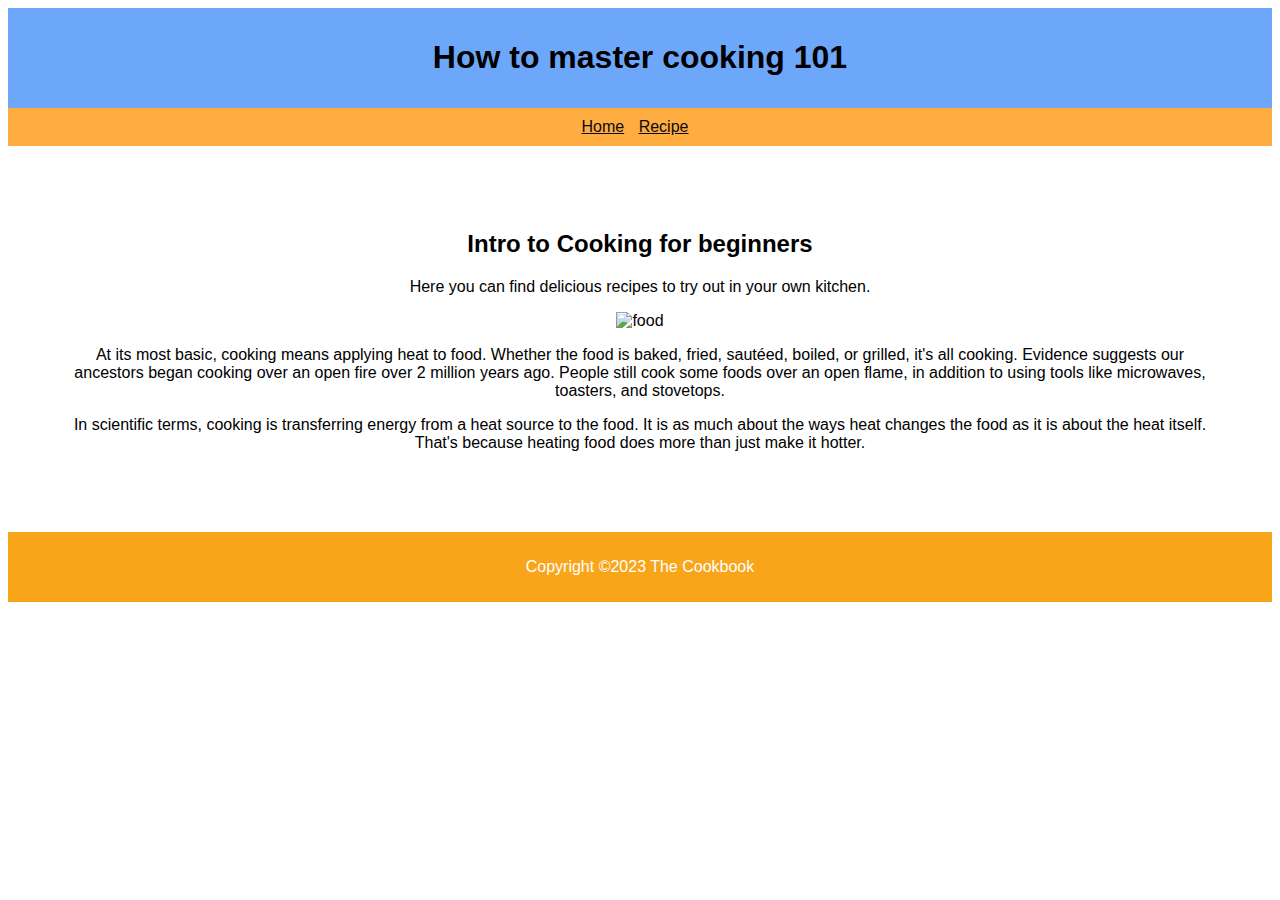
==== index.html @ 492a23b6 "Rename homepage.html to index.html" ====
<!DOCTYPE html>
<html lang="en">
  <head>
    <meta charset="UTF-8" />
    <meta http-equiv="X-UA-Compatible" content="IE=edge" />
    <meta name="viewport" content="width=device-width, initial-scale=1.0"/>

    <link rel="stylesheet" href="style.css" />
  
    <title class="center">The Cookbook</title>
  </head>
  <body>
    <header>
      <h1>How to master cooking 101</h1>
    </header>
    <nav>
      <ul>
        <li><a href="homepage.html">Home</a></li>
        <li><a href="recipe.html">Recipe</a></li>
      </ul>
    </nav>
    <main>
      <h2>Intro to Cooking for beginners</h2>
      <p>
        Here you can find delicious recipes to try out in your own kitchen.
      </p>
      <img
        src="cooking.gif"
        alt="food"
        class="center"
      />
      <p>
         At its most basic, cooking means applying heat to food. 
          Whether the food is baked, fried, sautéed, boiled, or grilled, it's all cooking.
         Evidence suggests our ancestors began cooking over an open fire over 2 million years ago. 
         People still cook some foods over an open flame, in addition to using tools like microwaves, 
         toasters, and stovetops. 
       </p>
        <p>
        In scientific terms, cooking is transferring energy from a heat source to the food. 
        It is as much about the ways ​heat changes the food as it is about the heat itself. 
        That's because heating food does more than just make it hotter.
      </p>
    </main>
    <footer>
      <p>Copyright ©2023 The Cookbook</p>
    </footer>
  </body>
</html>
---- style.css ----
body {
font-family: Verdana, Geneva, Tahoma, sans-serif;}

header {
  background-color: #6da7f9;
  text-align: center;
  padding: 10px;
}

nav {
  background-color: #ffad41;
  text-align: center;
  padding: 10px;
}

nav ul {
  list-style-type: none;
  margin: 0;
  padding: 0;
}

nav li {
  display: inline-block;
  margin-right: 10px;
}

nav a {
  text-decoration-line: underline;
  color: #0b0b0b;
}

main {
  padding: 4rem;
  text-align: center;
}

ul {
  display: inline-block;
}

footer {
  background-color: #f9a51a;
  text-align: center;
  padding: 10px;
  color: #fff;
}
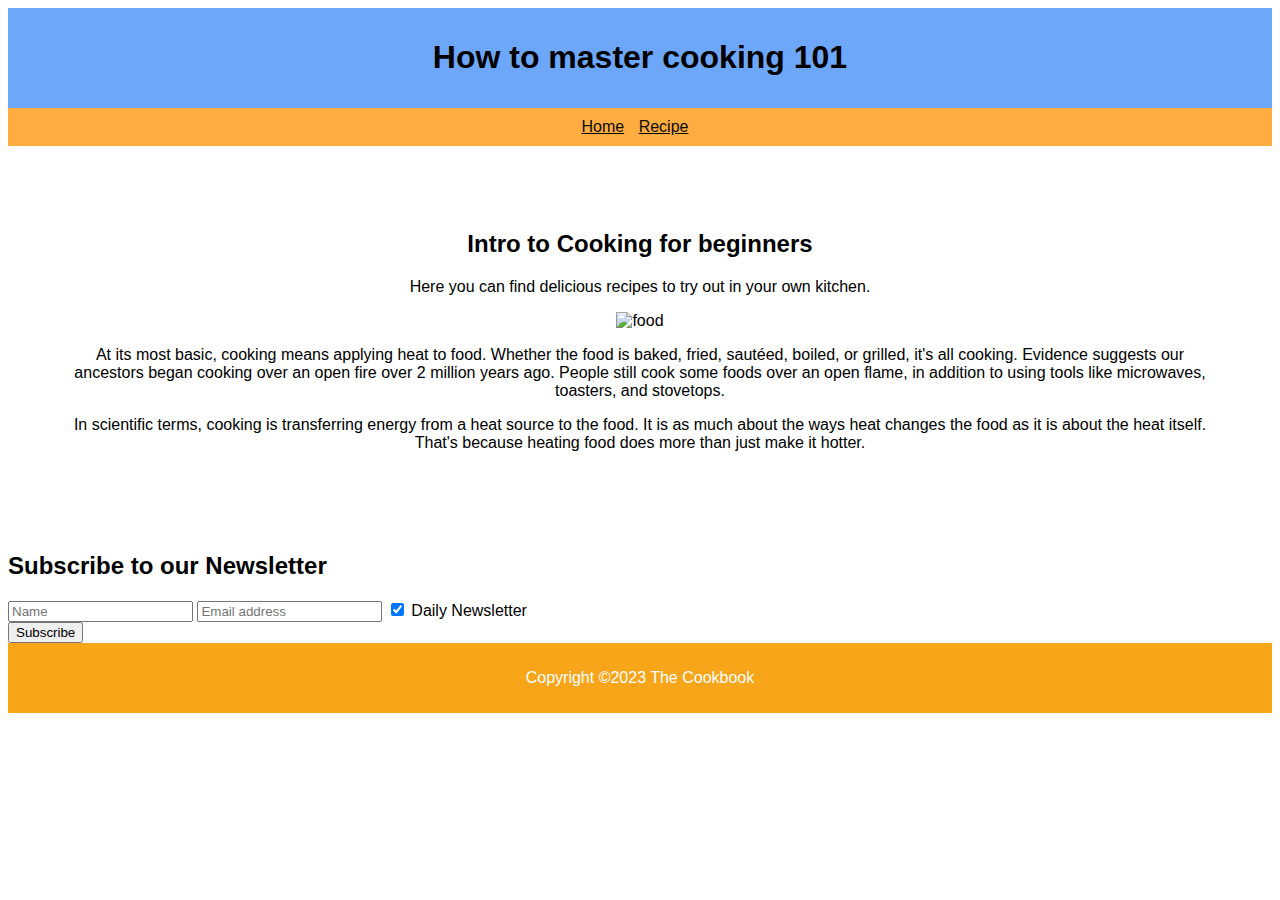
==== commit 5d8fab78: "Update index.html" ====
--- a/index.html
+++ b/index.html
@@ -1,26 +1,36 @@
 <!DOCTYPE html>
 <html lang="en">
   <head>
+    <!-- Google Tag Manager -->
+<script>(function(w,d,s,l,i){w[l]=w[l]||[];w[l].push({'gtm.start':
+new Date().getTime(),event:'gtm.js'});var f=d.getElementsByTagName(s)[0],
+j=d.createElement(s),dl=l!='dataLayer'?'&l='+l:'';j.async=true;j.src=
+'https://www.googletagmanager.com/gtm.js?id='+i+dl;f.parentNode.insertBefore(j,f);
+})(window,document,'script','dataLayer','GTM-WCNCL7Q');</script>
+<!-- End Google Tag Manager -->
     <meta charset="UTF-8" />
     <meta http-equiv="X-UA-Compatible" content="IE=edge" />
     <meta name="viewport" content="width=device-width, initial-scale=1.0"/>
 
-    <link rel="stylesheet" href="style.css" />
-  
+    <link rel="stylesheet" href="style.css" href='https://fonts.googleapis.com/css?family=Pacifico'/>
+    <link href='https://fonts.googleapis.com/css?family=Pacifico' rel='stylesheet'>
     <title class="center">The Cookbook</title>
   </head>
-  <body>
+  <body><!-- Google Tag Manager (noscript) -->
+<noscript><iframe src="https://www.googletagmanager.com/ns.html?id=GTM-WCNCL7Q"
+height="0" width="0" style="display:none;visibility:hidden"></iframe></noscript>
+<!-- End Google Tag Manager (noscript) -->
     <header>
       <h1>How to master cooking 101</h1>
     </header>
     <nav>
       <ul>
-        <li><a href="homepage.html">Home</a></li>
+        <li><a href="index.html">Home</a></li>
         <li><a href="recipe.html">Recipe</a></li>
       </ul>
     </nav>
     <main>
-      <h2>Intro to Cooking for beginners</h2>
+      <h2 id="unique">Intro to Cooking for beginners</h2>
       <p>
         Here you can find delicious recipes to try out in your own kitchen.
       </p>
@@ -28,20 +38,38 @@
         src="cooking.gif"
         alt="food"
         class="center"
+        style="max-width: 50%;height: auto;"
       />
-      <p>
+      <p class="another">
          At its most basic, cooking means applying heat to food. 
           Whether the food is baked, fried, sautéed, boiled, or grilled, it's all cooking.
          Evidence suggests our ancestors began cooking over an open fire over 2 million years ago. 
          People still cook some foods over an open flame, in addition to using tools like microwaves, 
          toasters, and stovetops. 
        </p>
-        <p>
+        <p class="another">
         In scientific terms, cooking is transferring energy from a heat source to the food. 
         It is as much about the ways ​heat changes the food as it is about the heat itself. 
         That's because heating food does more than just make it hotter.
       </p>
     </main>
+    <form action="action_page.php">
+      <div class="container">
+        <h2>Subscribe to our Newsletter</h2>
+      </div>
+    
+      <div class="container" style="background-color:white">
+        <input type="text" placeholder="Name" name="name" required>
+        <input type="text" placeholder="Email address" name="mail" required>
+        <label>
+          <input type="checkbox" checked="checked" name="subscribe"> Daily Newsletter
+        </label>
+      </div>
+    
+      <div class="container">
+        <input type="submit" value="Subscribe">
+      </div>
+    </form>
     <footer>
       <p>Copyright ©2023 The Cookbook</p>
     </footer>
